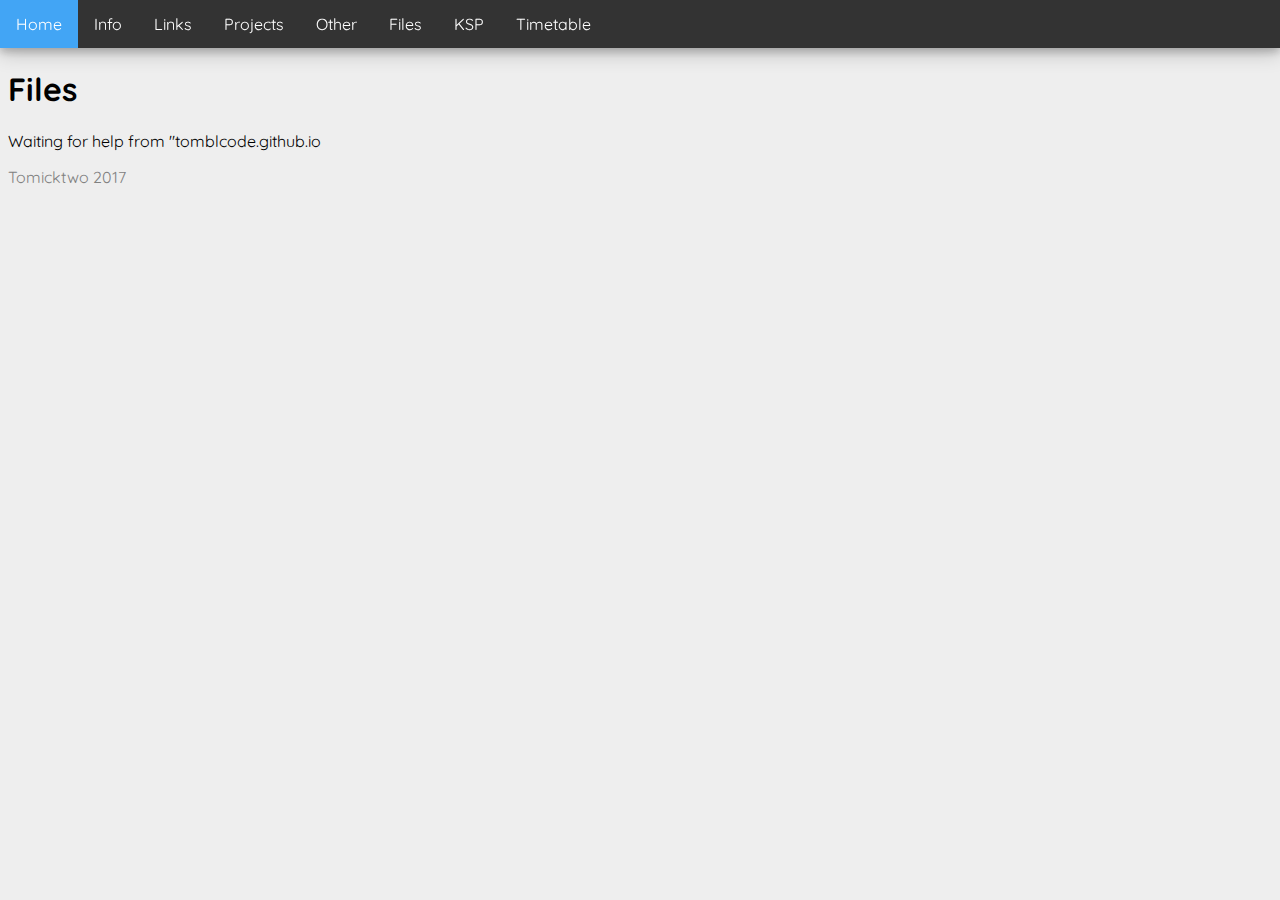
==== files.html @ 56fb5dd5 "files 1" ====
<html>
<head>
<title>Page Title</title>
<link rel="stylesheet" type="text/css" href="/tombl.css">
</head>
<body>
<body>
<ul class="navbar">
    <li><a href="/index.html">Home</a></li>
	<li><a href="/info.html">Info</a></li>
	<li><a href="/links.html">Links</a></li>
	<li><a href="/projects.html">Projects</a></li>
	<li><a href="/other.html">Other</a></li>
	<li><a href="/files.html">Files</a></li>
	<li><a href="/ksp.html">KSP</a></li>
	<li><a href="/timetable2017.html">Timetable</a></li>
</ul>
<div class="spacer"></div>
<h1>Files </h1>
<p>Waiting for help from "tomblcode.github.io</p>
<p  style="color:gray"> Tomicktwo 2017</p>
</body>
</html>
---- tombl.css ----
@import url('https://fonts.googleapis.com/css?family=Quicksand');
:root {
    /* Pick your options */
    font-family: 'Quicksand', sans-serif;
    --bgcolor: #eeeeee;
    --buttoncolor: #2196f3;
    --buttoncolor-hover: #42a5f5;
    --buttoncolor-active: #64b5f6;
    --navbarcolor: #333333;
    --textcolor: white;
}
body {background-color: var(--bgcolor);}
a.button {
    background-color: var(--buttoncolor);
    border: none;
    color: var(--textcolor);
    padding: 15px 20px;
    text-align: center;
    text-decoration: none;
    display: inline-block;
    font-size: 16px;
    box-shadow: 0 4px 8px 0 rgba(0, 0, 0, 0.2), 0 6px 20px 0 rgba(0, 0, 0, 0.19);
    border-radius: 3px;
    -webkit-transition: background-color 0.5s ease-out;
    -moz-transition: background-color 0.5s ease-out;
    -o-transition: background-color 0.5s ease-out;
    transition: background-color 0.5s ease-out;
}
a.button:hover {
    box-shadow: 0 4px 18px 0 rgba(0, 0, 0, 0.2), 0 6px 20px 0 rgba(0, 0, 0, 0.19);
    background-color: var(--buttoncolor-hover);
}
a.button:active {
    background-color: var(--buttoncolor-active);
}
ul.navbar {
    left: 0px;
    list-style-type: none;
    margin: 0;
    padding: 0;
    overflow: hidden;
    background-color: var(--navbarcolor);
    position: fixed;
    top: 0;
    width: 100%;
    box-shadow: 0 4px 8px 0 rgba(0, 0, 0, 0.2), 0 6px 20px 0 rgba(0, 0, 0, 0.19);
}

ul.navbar li {
    float: left;
}

ul.navbar li a {
    display: block;
    color: var(--textcolor);
    text-align: center;
    padding: 14px 16px;
    text-decoration: none;
    -webkit-transition: background-color 0.5s ease-out;
    -moz-transition: background-color 0.5s ease-out;
    -o-transition: background-color 0.5s ease-out;
    transition: background-color 0.5s ease-out;
}
ul.navbar li a:hover {
    background-color: var(--buttoncolor-hover);
}
ul.navbar li a:active {
    background-color: var(--buttoncolor-active);
}
ul.navbar li.active:not(.bar) {
    background-color: var(--buttoncolor);
}
ul.navbar li.active.bar {
    border-bottom: 5px solid var(--buttoncolor);
}

div.spacer {
    left: 0px;
    right: 0px;
    width: 100%;
    height: 40px;
}
code,xmp {
    font-family: monospace;
    background-color: #e5e5e5;
    border: 1px solid #dddddd;
    padding: 1px 5px;
}
ul.navbar li a.image {
    padding: 2px 6px;
}
kbd {
    font-family: monospace;
    background-color: #f2f2f2;
    border: 1px solid #e5e5e5;
    padding: 1px 5px;
    border-radius: 5px;
    border-bottom: 3px solid #e5e5e5;
}
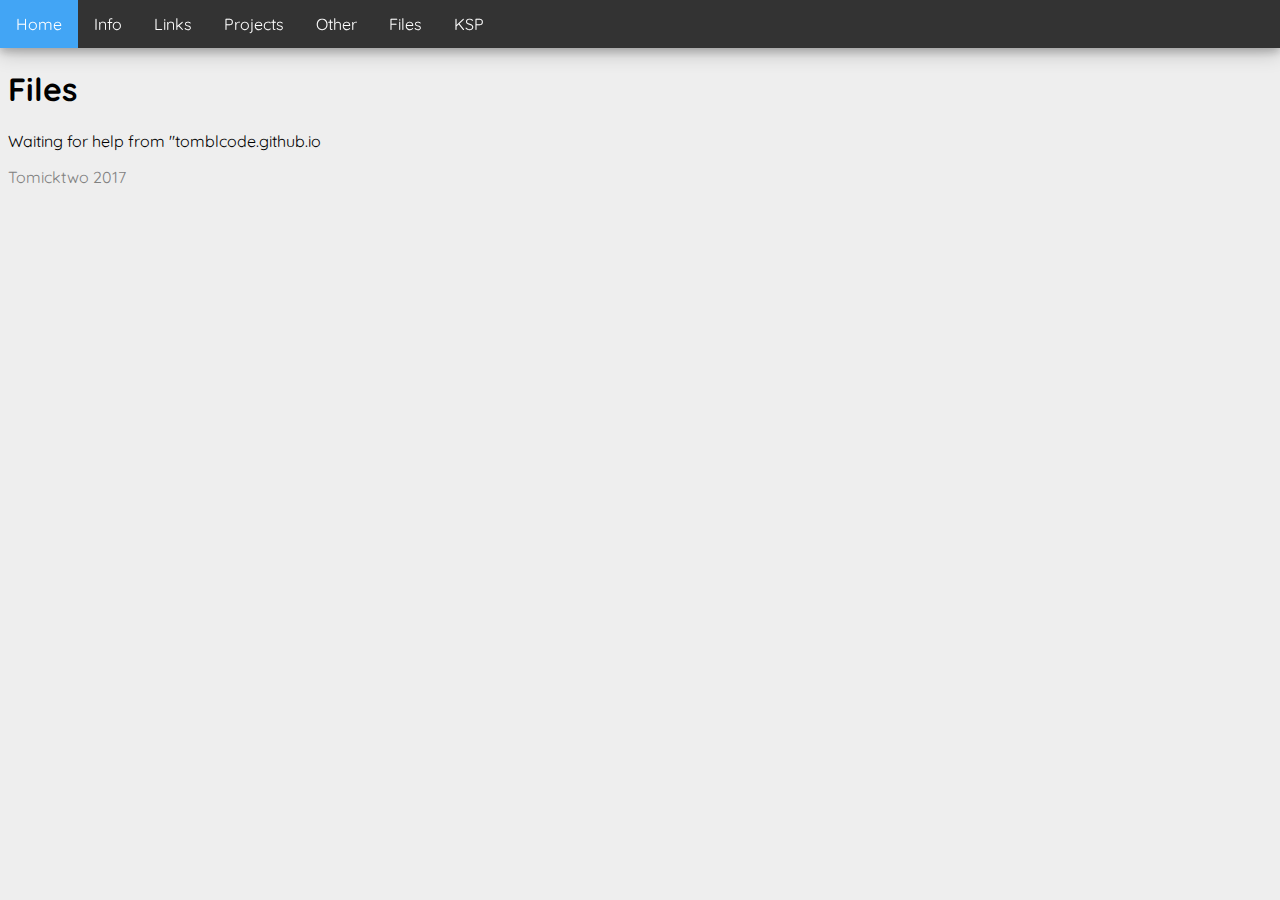
==== commit 8067994b: "Update files.html" ====
--- a/files.html
+++ b/files.html
@@ -13,11 +13,10 @@
 	<li><a href="/other.html">Other</a></li>
 	<li><a href="/files.html">Files</a></li>
 	<li><a href="/ksp.html">KSP</a></li>
-	<li><a href="/timetable2017.html">Timetable</a></li>
 </ul>
 <div class="spacer"></div>
 <h1>Files </h1>
 <p>Waiting for help from "tomblcode.github.io</p>
 <p  style="color:gray"> Tomicktwo 2017</p>
 </body>
-</html>+</html>
